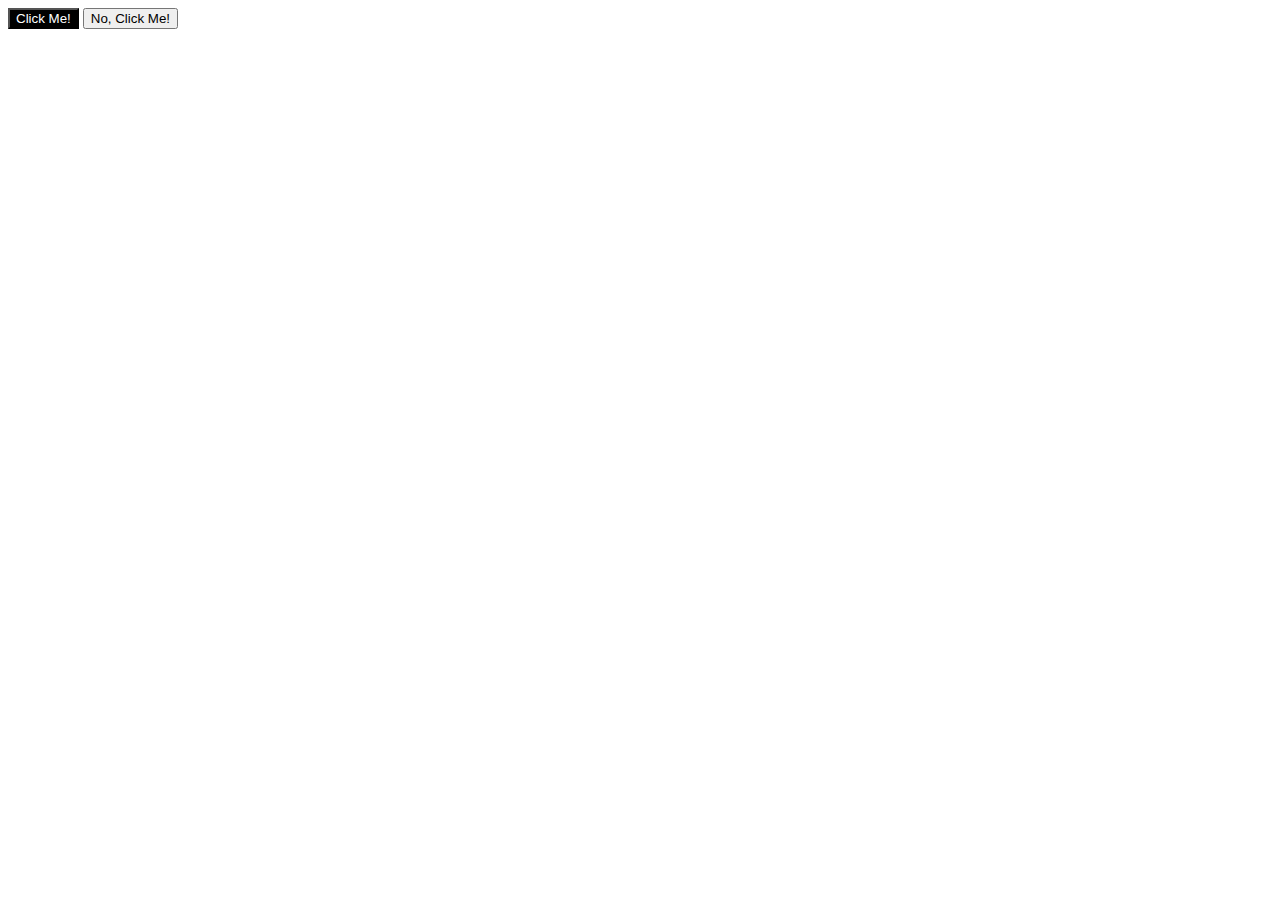
==== foundations/03-grouping-selectors/index.html @ edb4fe7a "Format the first element" ====
<!DOCTYPE html>
<html lang="en">
  <head>
    <meta charset="UTF-8">
    <meta http-equiv="X-UA-Compatible" content="IE=edge">
    <meta name="viewport" content="width=device-width, initial-scale=1.0">
    <title>Grouping Selectors</title>
    <link rel="stylesheet" href="style.css">
  </head>
  <body>
    <button class="first">Click Me!</button>
    <button>No, Click Me!</button>
  </body>
</html>
---- foundations/03-grouping-selectors/style.css ----
/* Format the first element */
.first {
    /* A black background */
    background-color: black;
    /* a white text */
    color: white;
}
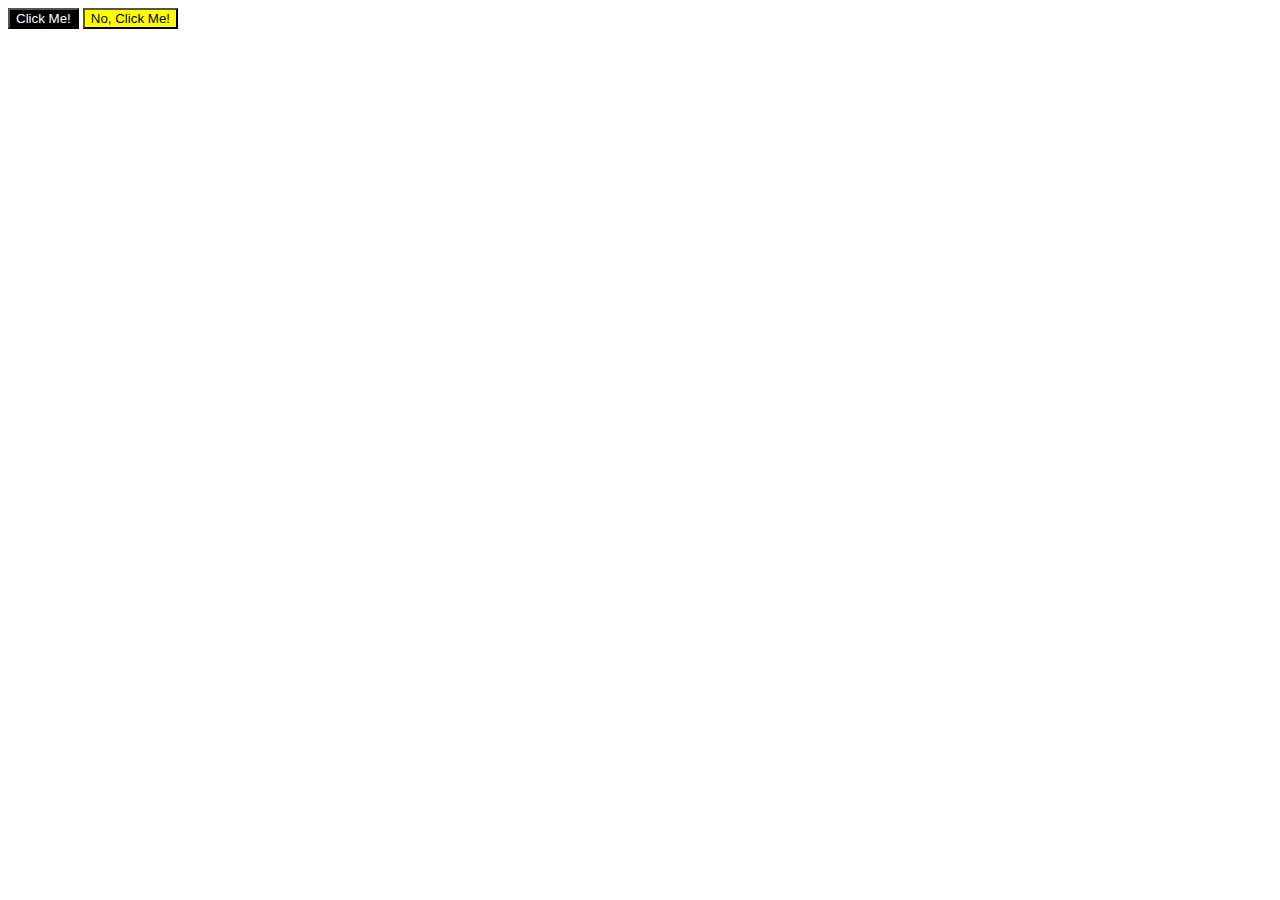
==== commit 60b1462d: "Format the second element" ====
--- a/foundations/03-grouping-selectors/index.html
+++ b/foundations/03-grouping-selectors/index.html
@@ -9,6 +9,6 @@
   </head>
   <body>
     <button class="first">Click Me!</button>
-    <button>No, Click Me!</button>
+    <button class="second">No, Click Me!</button>
   </body>
 </html>--- a/foundations/03-grouping-selectors/style.css
+++ b/foundations/03-grouping-selectors/style.css
@@ -5,3 +5,8 @@
     /* a white text */
     color: white;
 }
+/* Format the second element */
+.second {
+    /* A yellow background */
+    background-color: yellow;
+}
